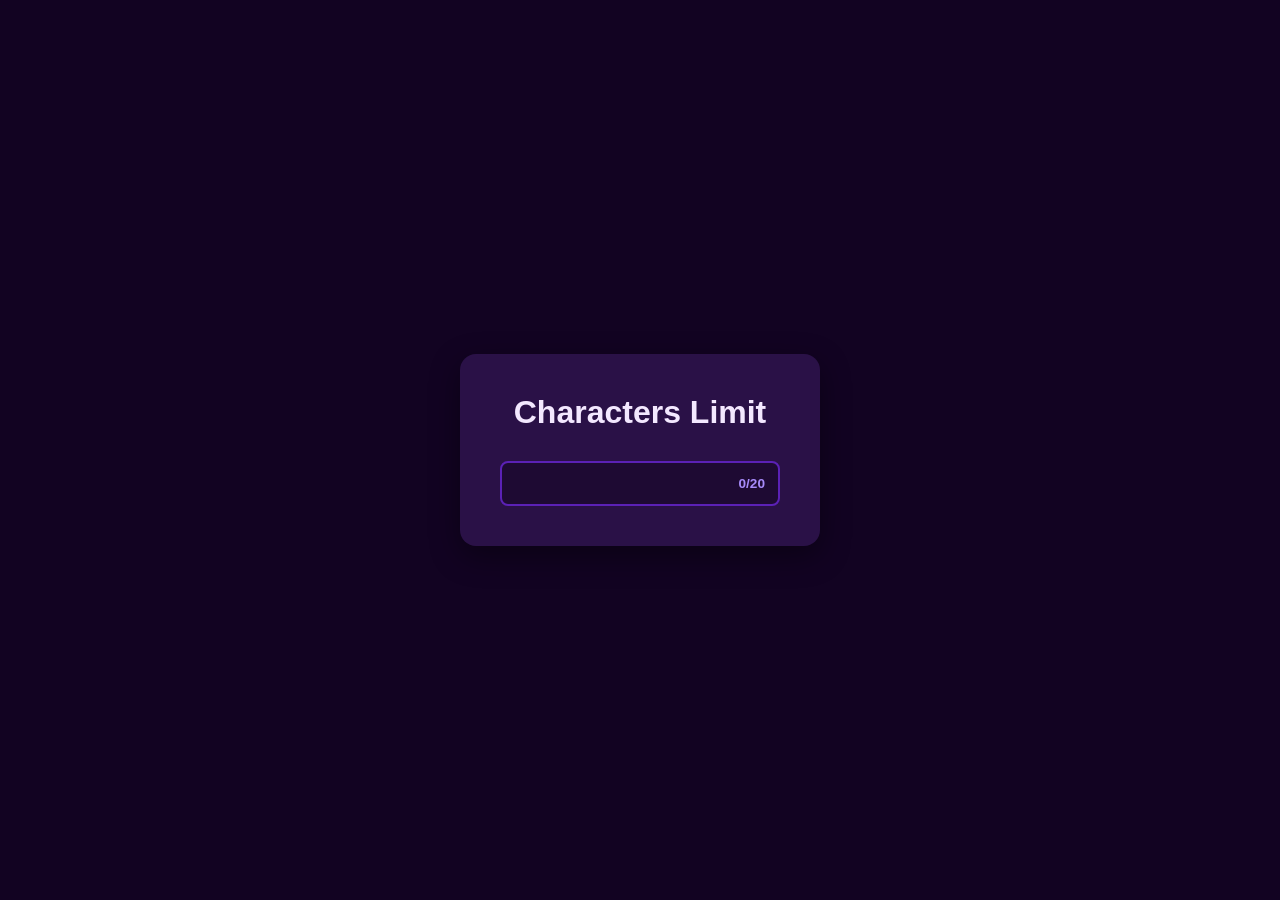
==== Characters Limit/index.html @ 4a98d01d "Completed Day 04: Developed LetterLock minimal input character constraint tracker utility optimizing" ====
<!doctype html>
<html lang="en">
  <head>
    <meta charset="UTF-8" />
    <meta name="viewport" content="width=device-width, initial-scale=1.0" />
    <title>Characters Limit</title>
    <link rel="stylesheet" href="style.css" />
  </head>
  <body>
    <div class="card">
      <div class="heading-container">
        <h1>Characters Limit</h1>
      </div>
      <div class="input-container">
        <input id="inp" type="text" maxlength="20" /><span id="limit-text"
          >0/20</span
        >
      </div>
    </div>
    <script src="script.js"></script>
  </body>
</html>
---- Characters Limit/style.css ----
* {
  margin: 0;
  padding: 0;
  box-sizing: border-box;
}

body {
  min-height: 100vh;
  background-color: #120322;
  display: flex;
  justify-content: center;
  align-items: center;
  font-family: "Segoe UI", Tahoma, Geneva, Verdana, sans-serif;
}

.card {
  background-color: #2a1147;
  padding: 40px;
  border-radius: 16px;
  box-shadow: 0 10px 30px rgba(0, 0, 0, 0.4);
  display: flex;
  flex-direction: column;
  align-items: center;
}

.heading-container h1 {
  color: #f3e8ff;
  margin-bottom: 30px;
}

.input-container {
  position: relative;
  display: flex;
  align-items: center;
  width: 280px;
}

#inp {
  width: 100%;
  height: 45px;
  padding: 10px 50px 10px 15px;
  border: 2px solid #5b21b6;
  border-radius: 8px;
  background-color: #1e0a33;
  color: white;
  font-size: 1rem;
  outline: none;
}

#inp:focus {
  border-color: #8b5cf6;
}

#limit-text {
  position: absolute;
  right: 15px;
  color: #a78bfa;
  font-size: 0.85rem;
  font-weight: bold;
  pointer-events: none;
}
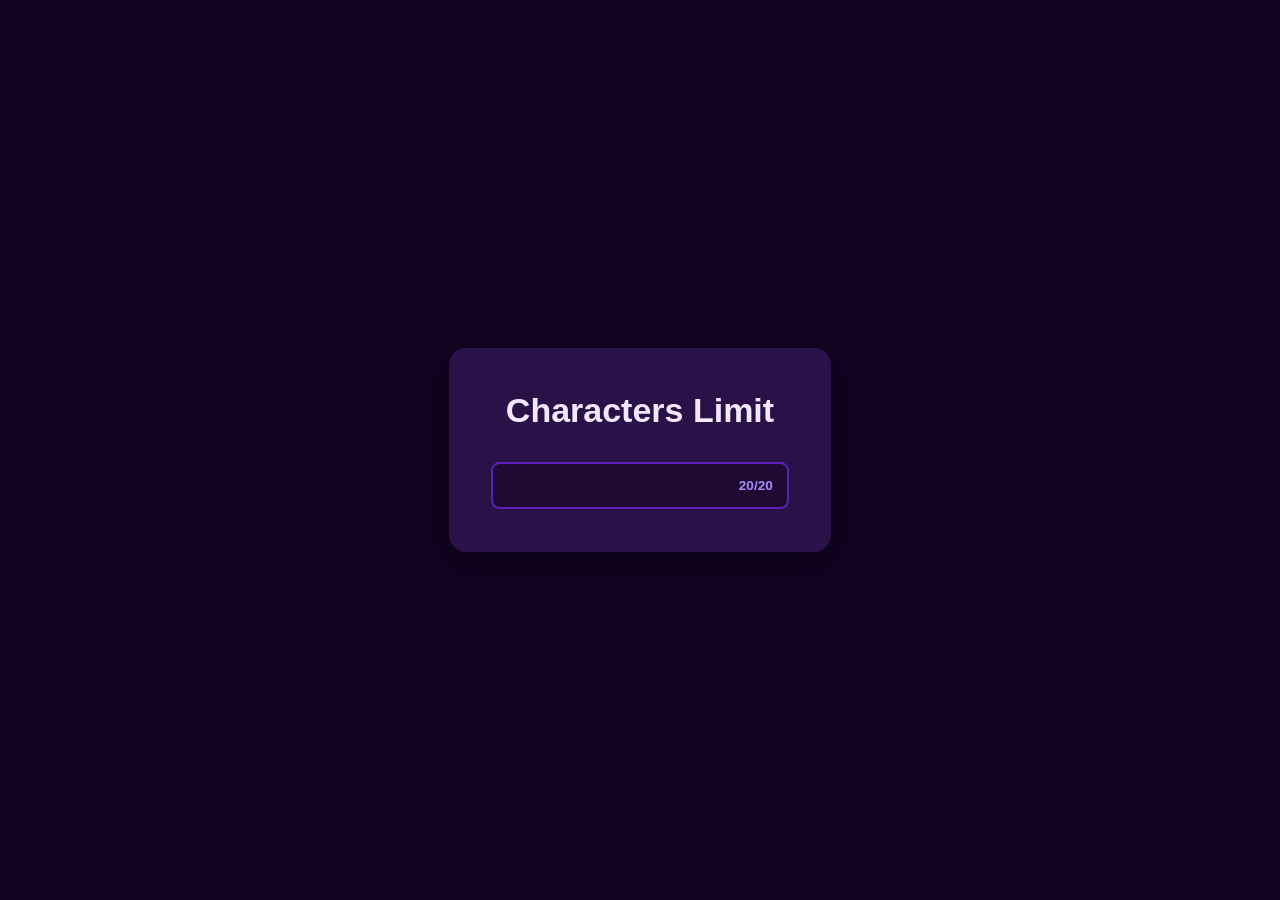
==== commit d904caea: "Update Day 04: Finalized remaining-characters countdown logic" ====
--- a/Characters Limit/index.html
+++ b/Characters Limit/index.html
@@ -13,7 +13,7 @@
       </div>
       <div class="input-container">
         <input id="inp" type="text" maxlength="20" /><span id="limit-text"
-          >0/20</span
+          >20/20</span
         >
       </div>
     </div>
--- a/Characters Limit/style.css
+++ b/Characters Limit/style.css
@@ -3,9 +3,13 @@
   padding: 0;
   box-sizing: border-box;
 }
+html {
+  font-size: 24px;
+}
 
 body {
   min-height: 100vh;
+  padding: 10px;
   background-color: #120322;
   display: flex;
   justify-content: center;
@@ -15,9 +19,9 @@
 
 .card {
   background-color: #2a1147;
-  padding: 40px;
-  border-radius: 16px;
-  box-shadow: 0 10px 30px rgba(0, 0, 0, 0.4);
+  padding: 2.5rem;
+  border-radius: 1rem;
+  box-shadow: 0 0.625rem 1.875rem rgba(0, 0, 0, 0.4);
   display: flex;
   flex-direction: column;
   align-items: center;
@@ -25,25 +29,25 @@
 
 .heading-container h1 {
   color: #f3e8ff;
-  margin-bottom: 30px;
+  margin-bottom: 1.875rem;
 }
 
 .input-container {
   position: relative;
   display: flex;
   align-items: center;
-  width: 280px;
+  width: 17.5rem;
 }
 
 #inp {
   width: 100%;
-  height: 45px;
-  padding: 10px 50px 10px 15px;
-  border: 2px solid #5b21b6;
-  border-radius: 8px;
+  height: 2.8125rem;
+  padding: 0.625rem 3.125rem 0.625rem 0.9375rem;
+  border: 0.125rem solid #5b21b6;
+  border-radius: 0.5rem;
   background-color: #1e0a33;
   color: white;
-  font-size: 1rem;
+  font-size: 16px;
   outline: none;
 }
 
@@ -53,9 +57,33 @@
 
 #limit-text {
   position: absolute;
-  right: 15px;
+  right: 0.9375rem;
   color: #a78bfa;
-  font-size: 0.85rem;
+  font-size: 13.6px;
   font-weight: bold;
   pointer-events: none;
 }
+
+@media screen and (min-width: 480px) {
+  html {
+    font-size: 93.75%;
+  }
+}
+
+@media screen and (min-width: 768px) {
+  html {
+    font-size: 100%;
+  }
+}
+
+@media screen and (min-width: 1024px) {
+  html {
+    font-size: 106.25%;
+  }
+}
+
+@media screen and (min-width: 1440px) {
+  html {
+    font-size: 112.5%;
+  }
+}
